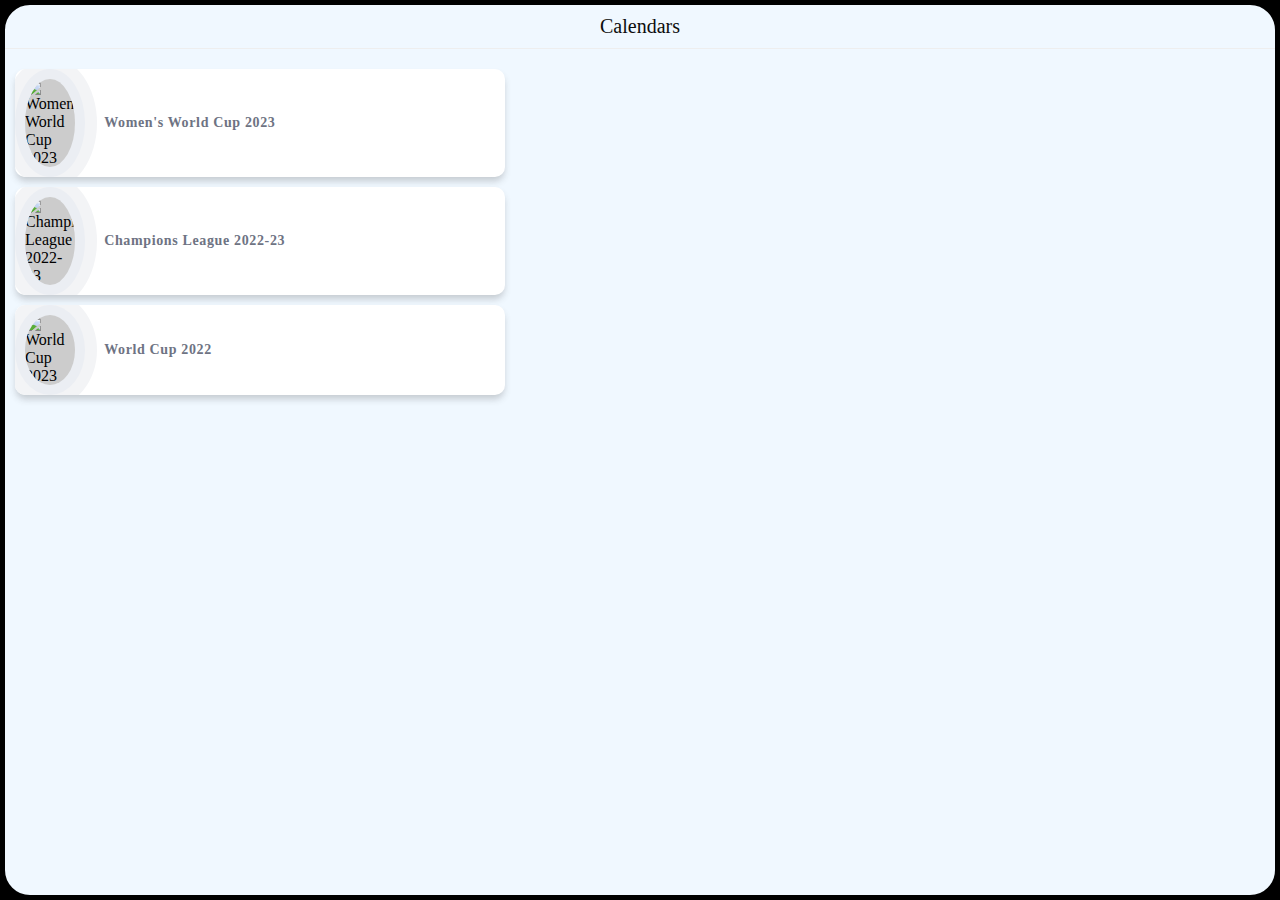
==== index.html @ 399a3335 "added index file" ====
<!DOCTYPE html>
<html lang="en">
  <head>
    <meta charset="UTF-8" />
    <meta http-equiv="X-UA-Compatible" content="IE=edge" />
    <meta name="viewport" content="width=device-width, initial-scale=1.0" />
    <link rel="stylesheet" href="./css/normalize.css" />
    <link rel="stylesheet" href="./css/style.css" />
    <title>Calendar</title>
  </head>

  <body class="body">
    <div class="container">
      <h1 class="header">Calendars</h1>
      <ol class="tournamentList">
        <li>
          <article class="tournament">
            <img
              src="./womens-world-cup-2023.png"
              alt="Women's World Cup 2023"
              class="picture"
            />
            <span class="tournamentName">
              <a href="./fifa-womens-worldcup-2023/">Women's World Cup 2023</a>
            </span>
          </article>
        </li>

        <li>
          <article class="tournament">
            <img
              src="./champions-league.png"
              alt="Champions League 2022-23"
              class="picture"
            />
            <span class="tournamentName">
              <a href="./uefa-champions-league-2022-23/"
                >Champions League 2022-23</a
              >
            </span>
          </article>
        </li>

        <li>
          <article class="tournament">
            <img
              src="./world-cup-2022.png"
              alt="World Cup 2023"
              class="picture"
            />
            <span class="tournamentName">
              <a href="./fifa-worldcup-2022/">World Cup 2022</a>
            </span>
          </article>
        </li>
      </ol>
    </div>
  </body>
</html>
---- css/style.css ----
.body {
  background-color: #000;
}

.container {
  margin: 0 auto;
  display: flex;
  flex-direction: column;
  height: 100vh;
  background-color: aliceblue;
  border: 5px solid #000;
  border-radius: 30px;
}

.box {
  text-align: center;
  margin-top: 40px;
}

.header {
  text-align: center;
  font-size: 20px;
  color: #0d0d0d;
  border-bottom: 1px solid #eee;
  padding-bottom: 10px;
  margin-top: 10px;
  margin-bottom: 10px;
}

.heading {
  font-size: 16px;
  margin: 0;
}

.logo-picture1:hover,
.logo-picture2:hover {
  filter: brightness(0.75);
  zoom: 1.5;
}

/* main page styles */

ol {
  list-style: none;
  padding: 0;
}

.tournamentList {
  max-width: 490px;
  border-radius: 12px;
  margin: 10px;
  display: grid;
  grid-template-columns: 1fr;
  grid-row-gap: 10px;
}

.tournament {
  display: grid;
  grid-template-columns: 0.5fr 3fr;
  align-items: center;
  padding: 10px;
  overflow: hidden;
  border-radius: 10px;
  box-shadow: 0 5px 7px -1px rgba(51, 51, 51, 0.23);
  cursor: pointer;
  background-color: #fff;
}

.picture {
  max-width: 100%;
  width: 50px;
  border-radius: 50%;
  box-shadow: 0 0 0 10px #ebeef3, 0 0 0 22px #f3f4f6;
  background-color: #ccc;
}

.tournamentName {
  color: #6e7383;
  font-weight: 600;
  font-size: 14px;
  letter-spacing: 0.64px;
  margin-left: 12px;
}
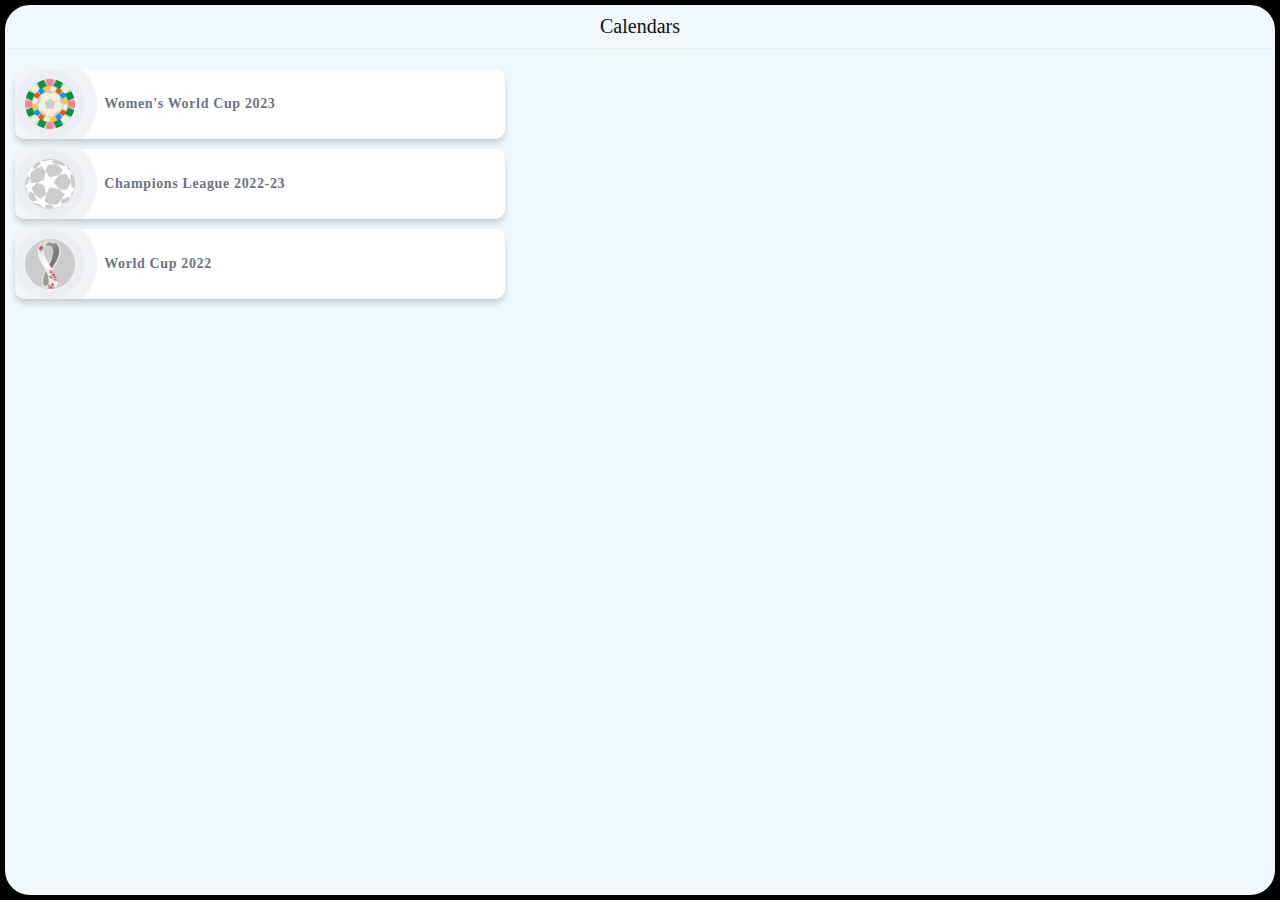
==== commit d2231482: "adjusted the logo path" ====
--- a/index.html
+++ b/index.html
@@ -16,7 +16,7 @@
         <li>
           <article class="tournament">
             <img
-              src="./womens-world-cup-2023.png"
+              src="./img/womens-world-cup-2023.png"
               alt="Women's World Cup 2023"
               class="picture"
             />
@@ -29,7 +29,7 @@
         <li>
           <article class="tournament">
             <img
-              src="./champions-league.png"
+              src="./img/champions-league.png"
               alt="Champions League 2022-23"
               class="picture"
             />
@@ -44,7 +44,7 @@
         <li>
           <article class="tournament">
             <img
-              src="./world-cup-2022.png"
+              src="./img/world-cup-2022.png"
               alt="World Cup 2023"
               class="picture"
             />
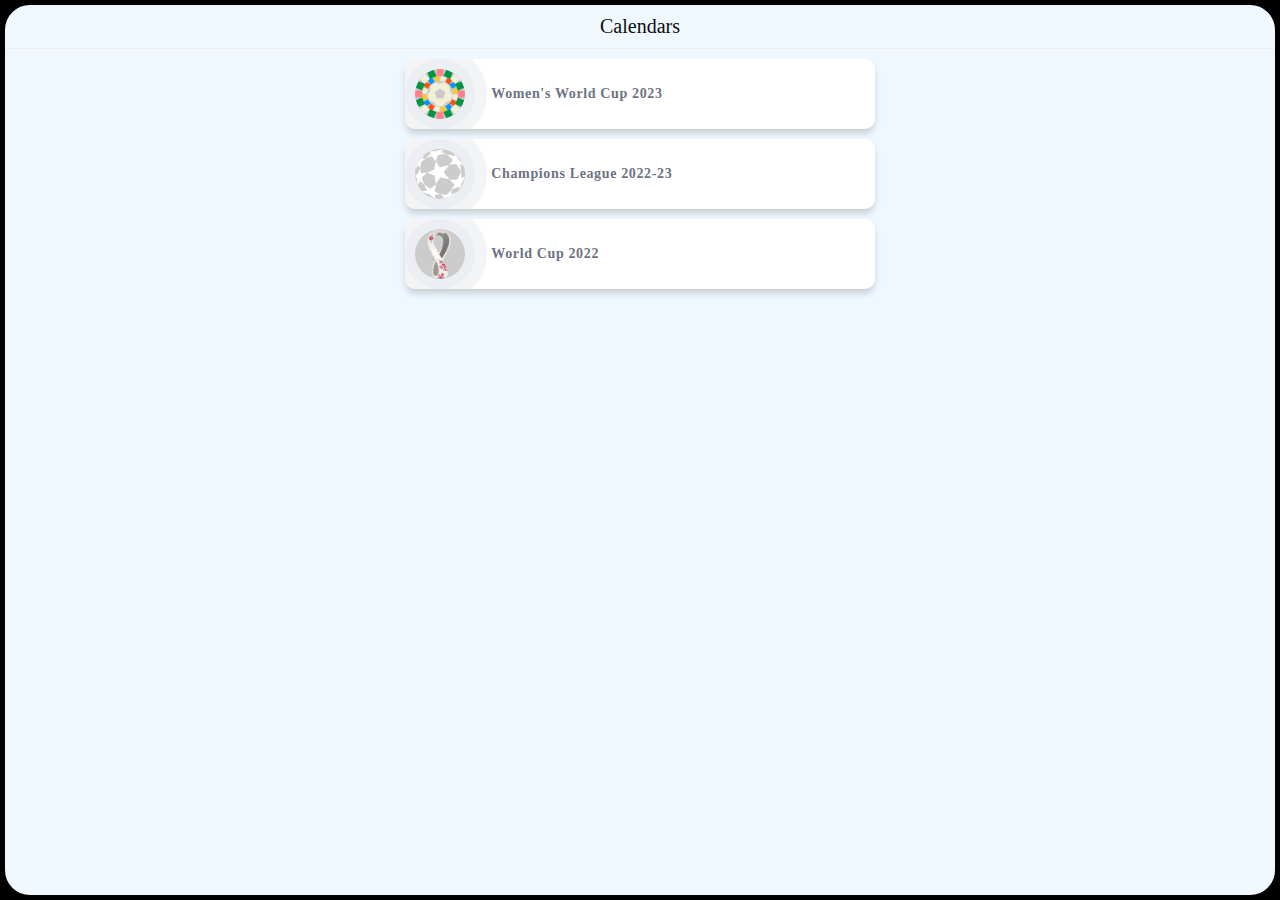
==== commit 3dcab03b: "old calenders added" ====
--- a/index.html
+++ b/index.html
@@ -12,48 +12,52 @@
   <body class="body">
     <div class="container">
       <h1 class="header">Calendars</h1>
-      <ol class="tournamentList">
-        <li>
-          <article class="tournament">
-            <img
-              src="./img/womens-world-cup-2023.png"
-              alt="Women's World Cup 2023"
-              class="picture"
-            />
-            <span class="tournamentName">
-              <a href="./fifa-womens-worldcup-2023/">Women's World Cup 2023</a>
-            </span>
-          </article>
-        </li>
+      <div class="tournamentContainer">
+        <ol class="tournamentList">
+          <li>
+            <article class="tournament">
+              <img
+                src="./img/womens-world-cup-2023.png"
+                alt="Women's World Cup 2023"
+                class="picture"
+              />
+              <span class="tournamentName">
+                <a href="./fifa-womens-worldcup-2023/"
+                  >Women's World Cup 2023</a
+                >
+              </span>
+            </article>
+          </li>
 
-        <li>
-          <article class="tournament">
-            <img
-              src="./img/champions-league.png"
-              alt="Champions League 2022-23"
-              class="picture"
-            />
-            <span class="tournamentName">
-              <a href="./uefa-champions-league-2022-23/"
-                >Champions League 2022-23</a
-              >
-            </span>
-          </article>
-        </li>
+          <li>
+            <article class="tournament">
+              <img
+                src="./img/champions-league.png"
+                alt="Champions League 2022-23"
+                class="picture"
+              />
+              <span class="tournamentName">
+                <a href="./uefa-champions-league-2022-23/"
+                  >Champions League 2022-23</a
+                >
+              </span>
+            </article>
+          </li>
 
-        <li>
-          <article class="tournament">
-            <img
-              src="./img/world-cup-2022.png"
-              alt="World Cup 2023"
-              class="picture"
-            />
-            <span class="tournamentName">
-              <a href="./fifa-worldcup-2022/">World Cup 2022</a>
-            </span>
-          </article>
-        </li>
-      </ol>
+          <li>
+            <article class="tournament">
+              <img
+                src="./img/world-cup-2022.png"
+                alt="World Cup 2023"
+                class="picture"
+              />
+              <span class="tournamentName">
+                <a href="./fifa-worldcup-2022/">World Cup 2022</a>
+              </span>
+            </article>
+          </li>
+        </ol>
+      </div>
     </div>
   </body>
 </html>
--- a/css/style.css
+++ b/css/style.css
@@ -45,10 +45,14 @@
   padding: 0;
 }
 
+.tournamentContainer {
+  /* width: 100vw; */
+}
+
 .tournamentList {
+  margin: 0 auto;
   max-width: 490px;
   border-radius: 12px;
-  margin: 10px;
   display: grid;
   grid-template-columns: 1fr;
   grid-row-gap: 10px;
@@ -59,6 +63,7 @@
   grid-template-columns: 0.5fr 3fr;
   align-items: center;
   padding: 10px;
+  margin: 0 10px;
   overflow: hidden;
   border-radius: 10px;
   box-shadow: 0 5px 7px -1px rgba(51, 51, 51, 0.23);
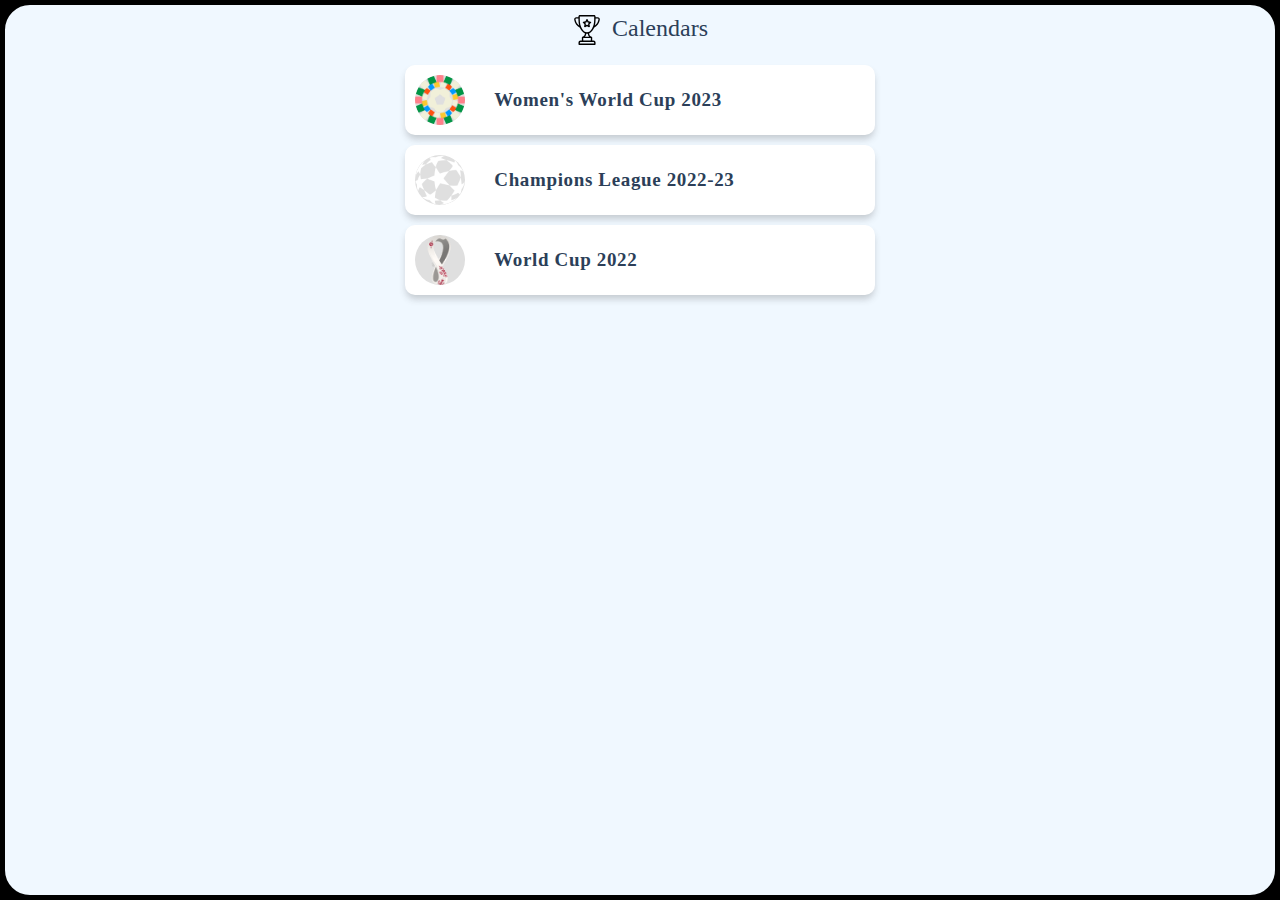
==== commit 45471ac8: "some small visual changes" ====
--- a/index.html
+++ b/index.html
@@ -11,7 +11,11 @@
 
   <body class="body">
     <div class="container">
-      <h1 class="header">Calendars</h1>
+      <div class="headerContainer">
+        <img src="./img/cup.svg" alt="Women's World Cup 2023" class="cupLogo" />
+        <h1 class="title">Calendars</h1>
+      </div>
+
       <div class="tournamentContainer">
         <ol class="tournamentList">
           <li>
--- a/css/style.css
+++ b/css/style.css
@@ -25,6 +25,9 @@
   padding-bottom: 10px;
   margin-top: 10px;
   margin-bottom: 10px;
+  font-family: fantasy, "Roboto";
+  font-size: 24px;
+  color: hsla(214, 34%, 26%, 1);
 }
 
 .heading {
@@ -38,7 +41,43 @@
   zoom: 1.5;
 }
 
+.instructions {
+  display: grid;
+  grid-template-columns: 1fr;
+  grid-row-gap: 7px;
+  margin: 50px auto 0 auto;
+  max-width: 490px;
+  text-align: left;
+  padding: 0 20px;
+
+  font-family: fantasy, "roboto";
+}
+
+.instructions a {
+  color: blue;
+  font-size: 17px;
+}
+
 /* main page styles */
+
+.headerContainer {
+  display: grid;
+  grid-template-columns: auto auto;
+  justify-content: center;
+  margin: 10px 0;
+  padding-bottom: 10px;
+}
+
+.cupLogo {
+  width: 30px;
+}
+
+.title {
+  font-family: fantasy, "Roboto";
+  font-size: 24px;
+  color: hsla(214, 34%, 26%, 1);
+  margin-left: 10px;
+}
 
 ol {
   list-style: none;
@@ -68,21 +107,21 @@
   border-radius: 10px;
   box-shadow: 0 5px 7px -1px rgba(51, 51, 51, 0.23);
   cursor: pointer;
-  background-color: #fff;
+  background-color: #ffffff;
 }
 
 .picture {
   max-width: 100%;
   width: 50px;
   border-radius: 50%;
-  box-shadow: 0 0 0 10px #ebeef3, 0 0 0 22px #f3f4f6;
-  background-color: #ccc;
+  background-color: #dfdfdf;
 }
 
 .tournamentName {
-  color: #6e7383;
+  color: hsla(214, 34%, 26%, 1);
   font-weight: 600;
-  font-size: 14px;
+  font-size: 19px;
   letter-spacing: 0.64px;
-  margin-left: 12px;
+  margin-left: 15px;
+  font-family: fantasy, "Roboto";
 }
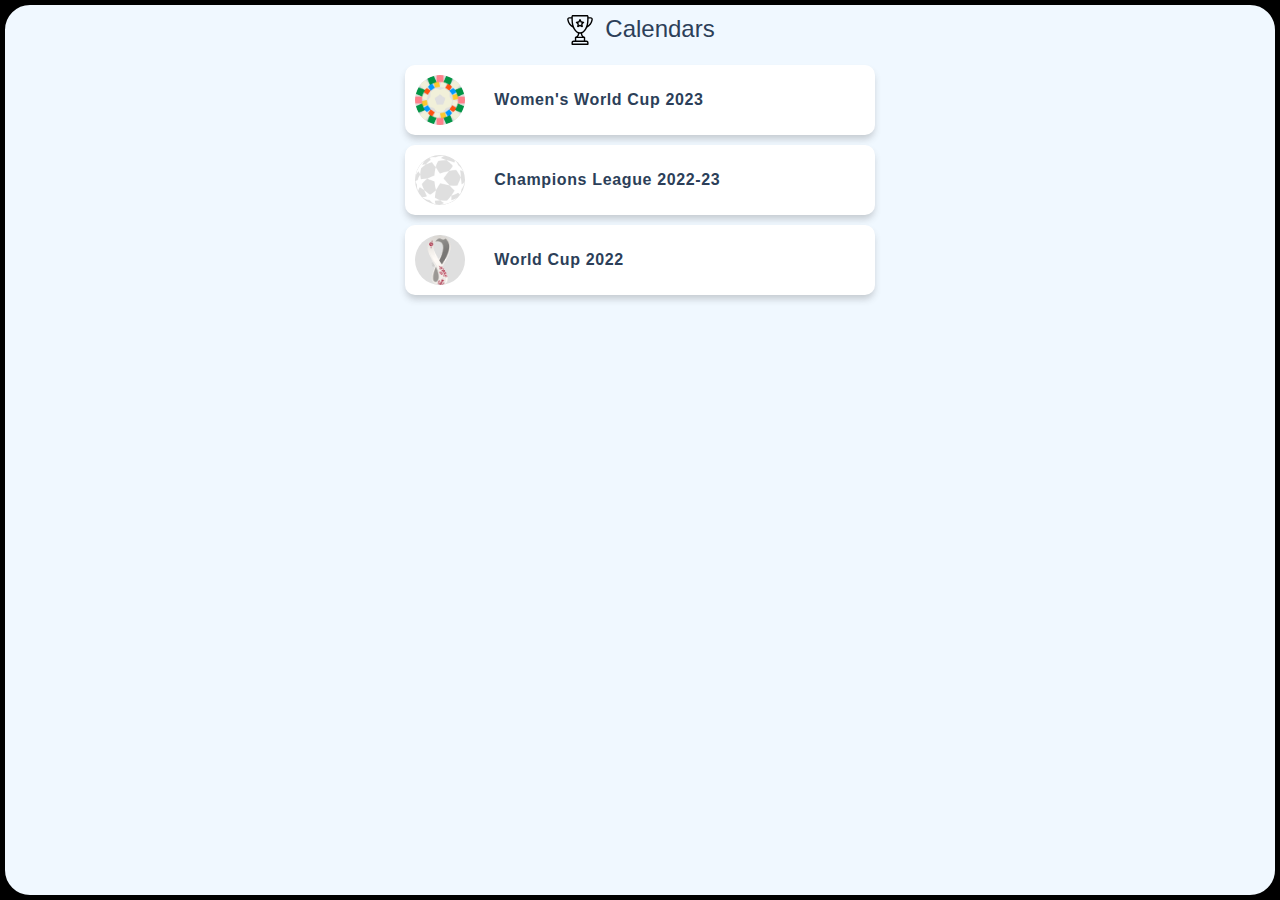
==== commit fea94cbf: "added source sans pro font" ====
--- a/index.html
+++ b/index.html
@@ -2,7 +2,6 @@
 <html lang="en">
   <head>
     <meta charset="UTF-8" />
-    <meta http-equiv="X-UA-Compatible" content="IE=edge" />
     <meta name="viewport" content="width=device-width, initial-scale=1.0" />
     <link rel="stylesheet" href="./css/normalize.css" />
     <link rel="stylesheet" href="./css/style.css" />
--- a/css/style.css
+++ b/css/style.css
@@ -1,4 +1,11 @@
+@import url("https://fonts.cdnfonts.com/css/source-sans-pro?styles=14489");
+
+html {
+  font-size: 62.5%;
+}
+
 .body {
+  font-family: "Source Sans Pro", sans-serif;
   background-color: #000;
 }
 
@@ -25,13 +32,12 @@
   padding-bottom: 10px;
   margin-top: 10px;
   margin-bottom: 10px;
-  font-family: fantasy, "Roboto";
   font-size: 24px;
   color: hsla(214, 34%, 26%, 1);
 }
 
 .heading {
-  font-size: 16px;
+  font-size: 1.6rem;
   margin: 0;
 }
 
@@ -49,13 +55,15 @@
   max-width: 490px;
   text-align: left;
   padding: 0 20px;
+}
 
-  font-family: fantasy, "roboto";
+.instructions li {
+  font-size: 1.4rem;
 }
 
 .instructions a {
   color: blue;
-  font-size: 17px;
+  font-size: 1.6rem;
 }
 
 /* main page styles */
@@ -73,7 +81,6 @@
 }
 
 .title {
-  font-family: fantasy, "Roboto";
   font-size: 24px;
   color: hsla(214, 34%, 26%, 1);
   margin-left: 10px;
@@ -82,10 +89,6 @@
 ol {
   list-style: none;
   padding: 0;
-}
-
-.tournamentContainer {
-  /* width: 100vw; */
 }
 
 .tournamentList {
@@ -120,8 +123,10 @@
 .tournamentName {
   color: hsla(214, 34%, 26%, 1);
   font-weight: 600;
-  font-size: 19px;
   letter-spacing: 0.64px;
   margin-left: 15px;
-  font-family: fantasy, "Roboto";
 }
+
+.tournamentName a {
+  font-size: 1.6rem;
+}
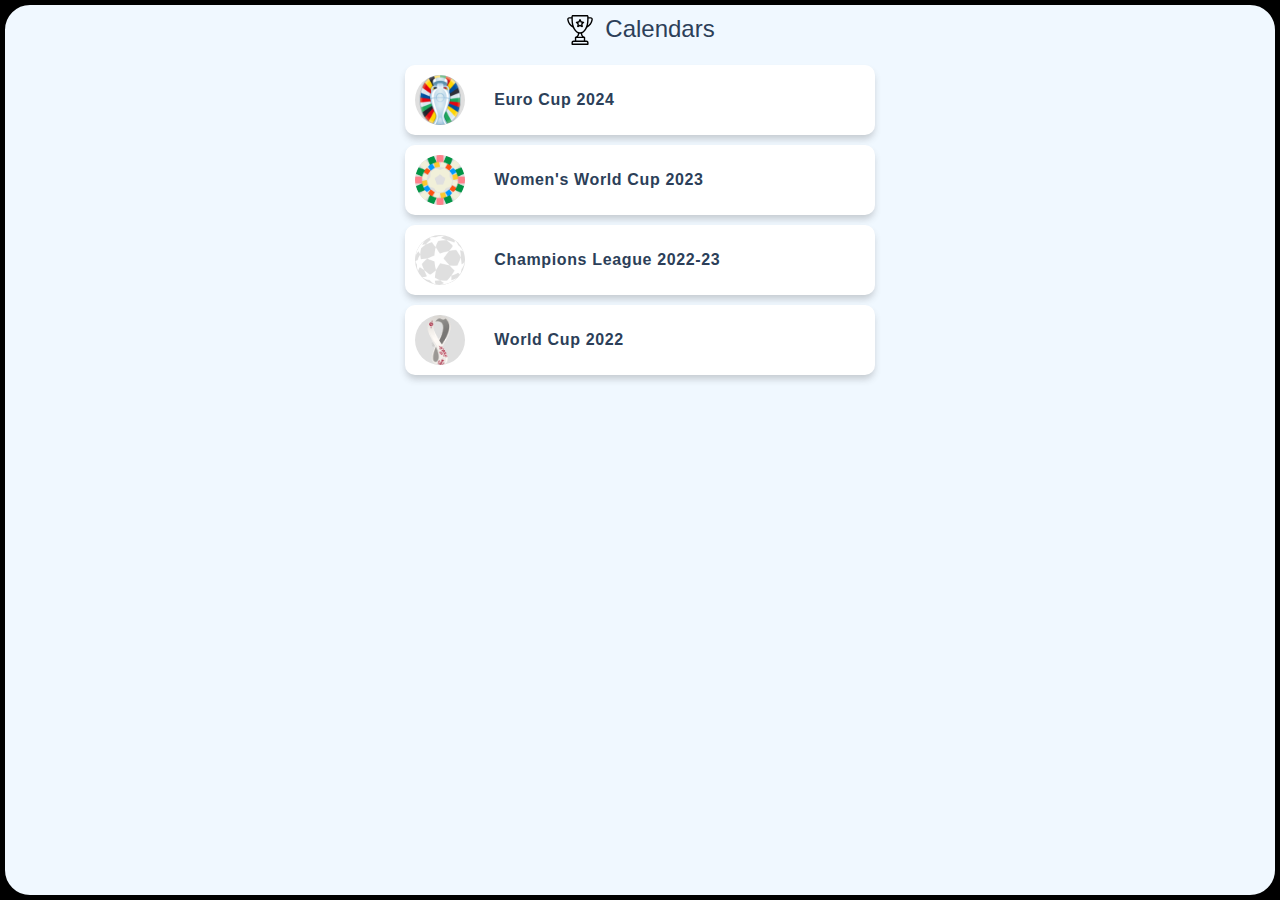
==== commit 0b091632: "added euro 2024 calendar" ====
--- a/index.html
+++ b/index.html
@@ -18,46 +18,55 @@
       <div class="tournamentContainer">
         <ol class="tournamentList">
           <li>
-            <article class="tournament">
-              <img
-                src="./img/womens-world-cup-2023.png"
-                alt="Women's World Cup 2023"
-                class="picture"
-              />
-              <span class="tournamentName">
-                <a href="./fifa-womens-worldcup-2023/"
-                  >Women's World Cup 2023</a
-                >
-              </span>
-            </article>
+            <a href="./euro-2024/">
+              <article class="tournament">
+                <img
+                  src="./img/euro-2024.png"
+                  alt="Euro Cup 2024"
+                  class="picture"
+                />
+                <span class="tournamentName">Euro Cup 2024</span>
+              </article>
+            </a>
           </li>
 
           <li>
-            <article class="tournament">
-              <img
-                src="./img/champions-league.png"
-                alt="Champions League 2022-23"
-                class="picture"
-              />
-              <span class="tournamentName">
-                <a href="./uefa-champions-league-2022-23/"
-                  >Champions League 2022-23</a
-                >
-              </span>
-            </article>
+            <a href="./fifa-womens-worldcup-2023/">
+              <article class="tournament">
+                <img
+                  src="./img/womens-world-cup-2023.png"
+                  alt="Women's World Cup 2023"
+                  class="picture"
+                />
+                <span class="tournamentName">Women's World Cup 2023</span>
+              </article>
+            </a>
           </li>
 
           <li>
-            <article class="tournament">
-              <img
-                src="./img/world-cup-2022.png"
-                alt="World Cup 2023"
-                class="picture"
-              />
-              <span class="tournamentName">
-                <a href="./fifa-worldcup-2022/">World Cup 2022</a>
-              </span>
-            </article>
+            <a href="./uefa-champions-league-2022-23/">
+              <article class="tournament">
+                <img
+                  src="./img/champions-league.png"
+                  alt="Champions League 2022-23"
+                  class="picture"
+                />
+                <span class="tournamentName">Champions League 2022-23</span>
+              </article>
+            </a>
+          </li>
+
+          <li>
+            <a href="./fifa-worldcup-2022/">
+              <article class="tournament">
+                <img
+                  src="./img/world-cup-2022.png"
+                  alt="World Cup 2023"
+                  class="picture"
+                />
+                <span class="tournamentName">World Cup 2022</span>
+              </article>
+            </a>
           </li>
         </ol>
       </div>
--- a/css/style.css
+++ b/css/style.css
@@ -125,8 +125,5 @@
   font-weight: 600;
   letter-spacing: 0.64px;
   margin-left: 15px;
-}
-
-.tournamentName a {
   font-size: 1.6rem;
 }
